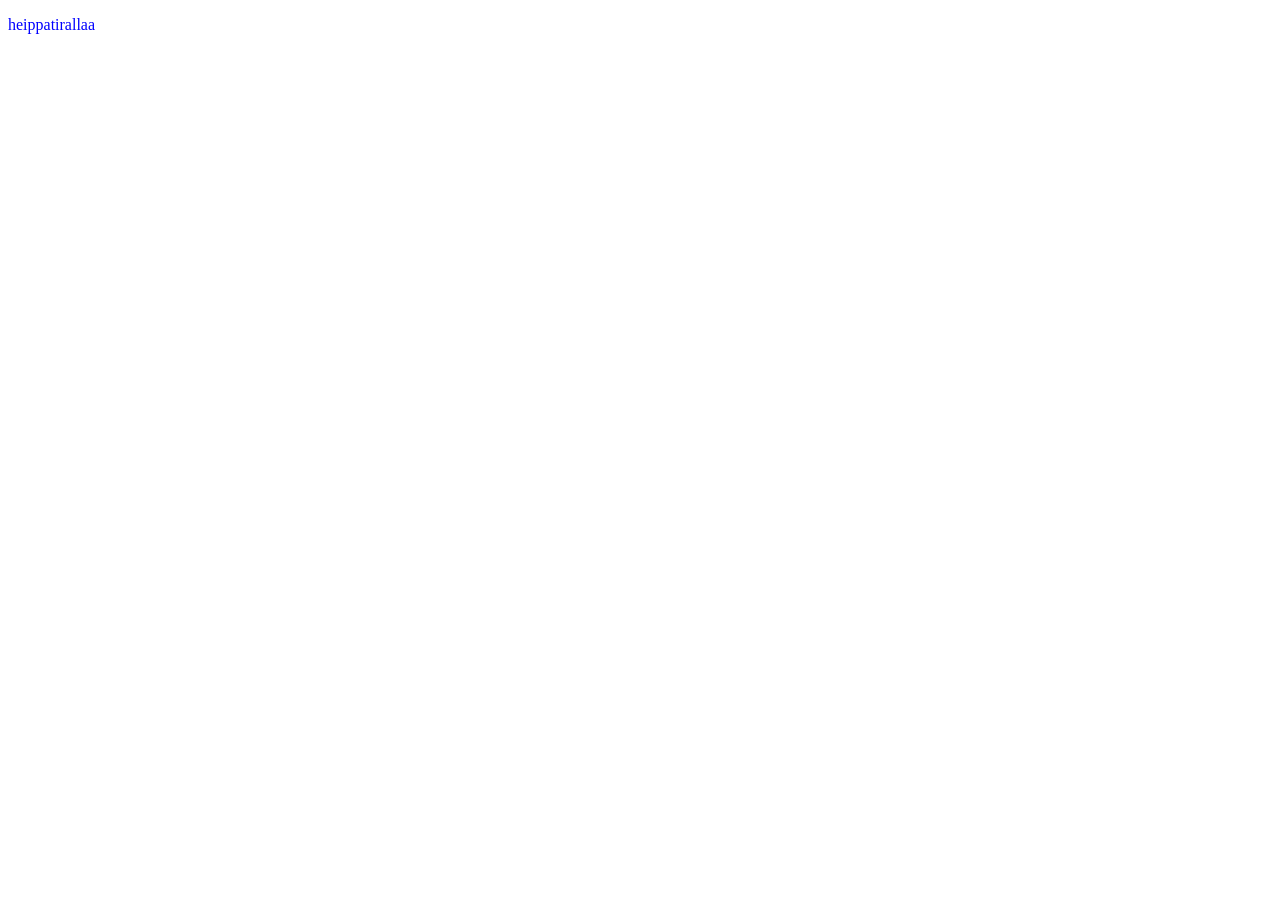
==== index.html @ c579ec0c "eka versio" ====
<!DOCTYPE html>
<html lang="en">
<head>
    <meta charset="UTF-8">
    <meta name="viewport" content="width=device-width, initial-scale=1.0">
    <title>Document</title>
    <link rel="stylesheet" href="style.css">
</head>
<body>
    <p>heippatirallaa</p>
</body>
</html>
---- style.css ----
p {
    color: blue
}
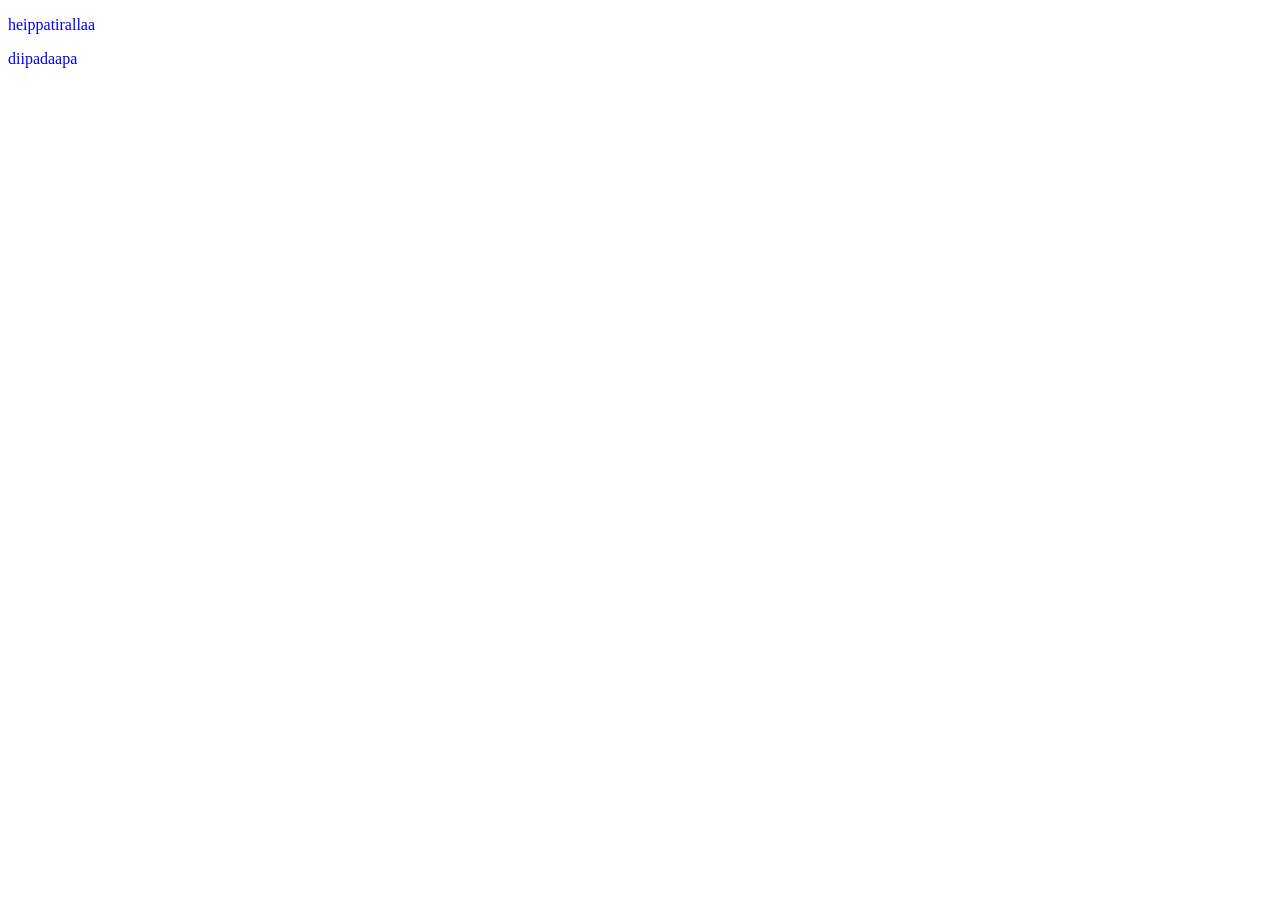
==== commit 5467f016: "lisäys" ====
--- a/index.html
+++ b/index.html
@@ -8,5 +8,6 @@
 </head>
 <body>
     <p>heippatirallaa</p>
+    <p>diipadaapa</p>
 </body>
 </html>
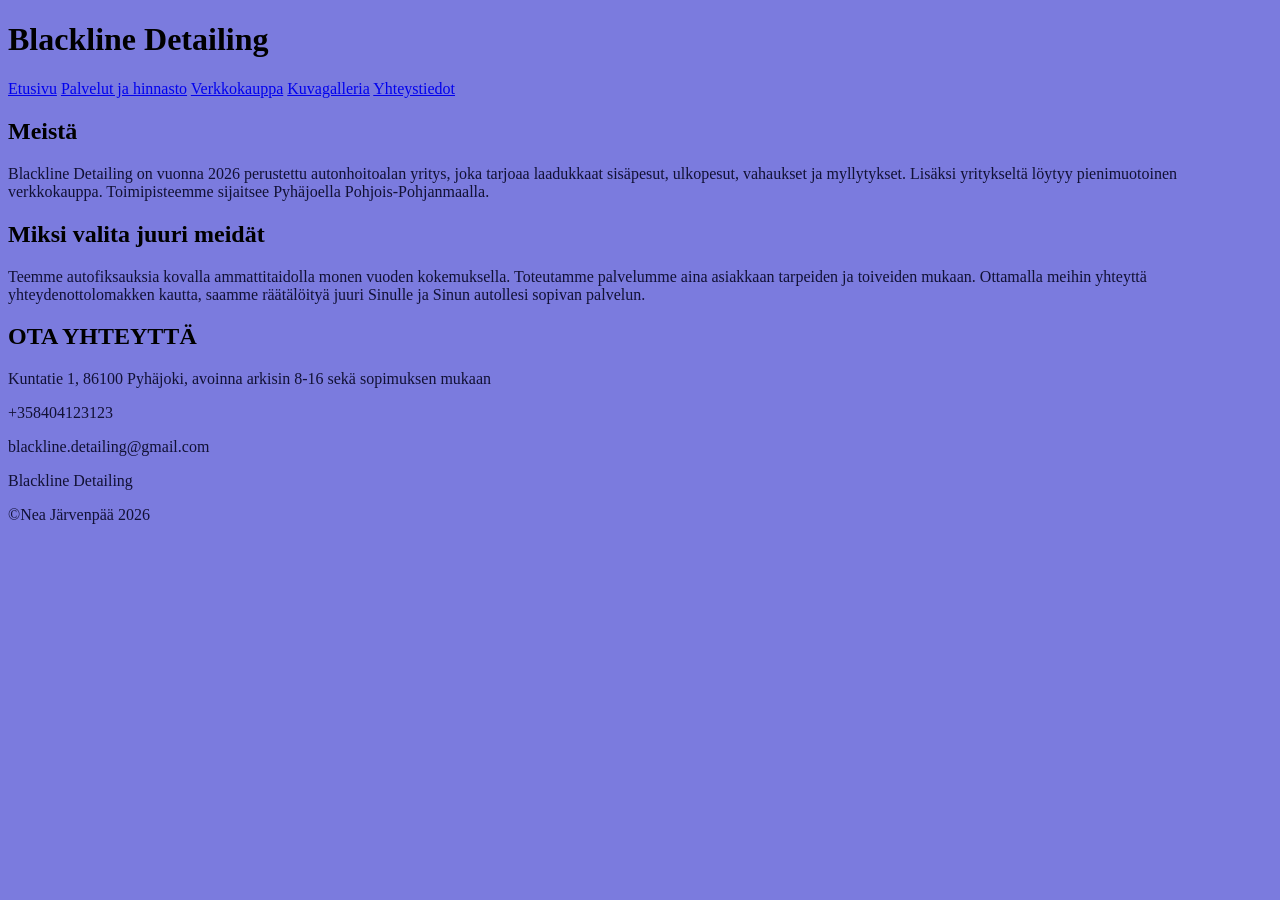
==== commit 7177d20f: "ensimmäinen vaihe" ====
--- a/index.html
+++ b/index.html
@@ -1,13 +1,86 @@
 <!DOCTYPE html>
+
 <html lang="en">
+
 <head>
+
     <meta charset="UTF-8">
+
     <meta name="viewport" content="width=device-width, initial-scale=1.0">
-    <title>Document</title>
-    <link rel="stylesheet" href="style.css">
+
+    <title>Blackline Detailing</title>
+
+    <link rel="stylesheet" href="css/style.css">
+
 </head>
+
 <body>
-    <p>heippatirallaa</p>
-    <p>diipadaapa</p>
+
+    <header>
+
+        <h1>Blackline Detailing</h1>
+
+        <nav>
+
+            <a href="index.html">Etusivu</a>
+
+            <a href="palvelut.html">Palvelut ja hinnasto</a>
+
+            <a href="verkkokauppa.html">Verkkokauppa</a>
+
+            <a href="galleria.html">Kuvagalleria</a>
+
+            <a href="yhteystiedot.html">Yhteystiedot</a>
+
+        </nav>
+
+    </header>
+
+    <main>
+
+        <article>
+
+            <section></section>
+
+            <h2>Meistä</h2>
+
+            <p>Blackline Detailing on vuonna 2026 perustettu autonhoitoalan yritys, joka tarjoaa laadukkaat sisäpesut,
+                ulkopesut, vahaukset ja myllytykset. Lisäksi yritykseltä löytyy pienimuotoinen verkkokauppa. Toimipisteemme sijaitsee Pyhäjoella Pohjois-Pohjanmaalla.</p>
+
+            </section>
+
+            <section>
+
+                <h2>Miksi valita juuri meidät</h2>
+
+                <p>Teemme autofiksauksia kovalla ammattitaidolla monen vuoden kokemuksella. Toteutamme palvelumme aina asiakkaan tarpeiden ja toiveiden mukaan. Ottamalla meihin yhteyttä yhteydenottolomakken kautta, saamme räätälöityä juuri Sinulle ja Sinun autollesi sopivan palvelun.</p>
+
+            </section>
+
+        </article>
+
+        <aside>
+
+            <h2>OTA YHTEYTTÄ</h2>
+
+            <p>Kuntatie 1, 86100 Pyhäjoki, avoinna arkisin 8-16 sekä sopimuksen mukaan</p>
+
+            <p>+358404123123</p>
+
+            <p>blackline.detailing@gmail.com</p>
+
+        </aside>
+
+    </main>
+
+    <footer>
+
+        <p>Blackline Detailing</p>
+
+        <p>&copy;Nea Järvenpää 2026</p>
+
+    </footer>
+
 </body>
+
 </html>
--- a/css/style.css
+++ b/css/style.css
@@ -0,0 +1,8 @@
+body {
+    background-color: rgb(123, 123, 222);
+}
+
+p {
+    color: rgb(17, 17, 53)
+
+}
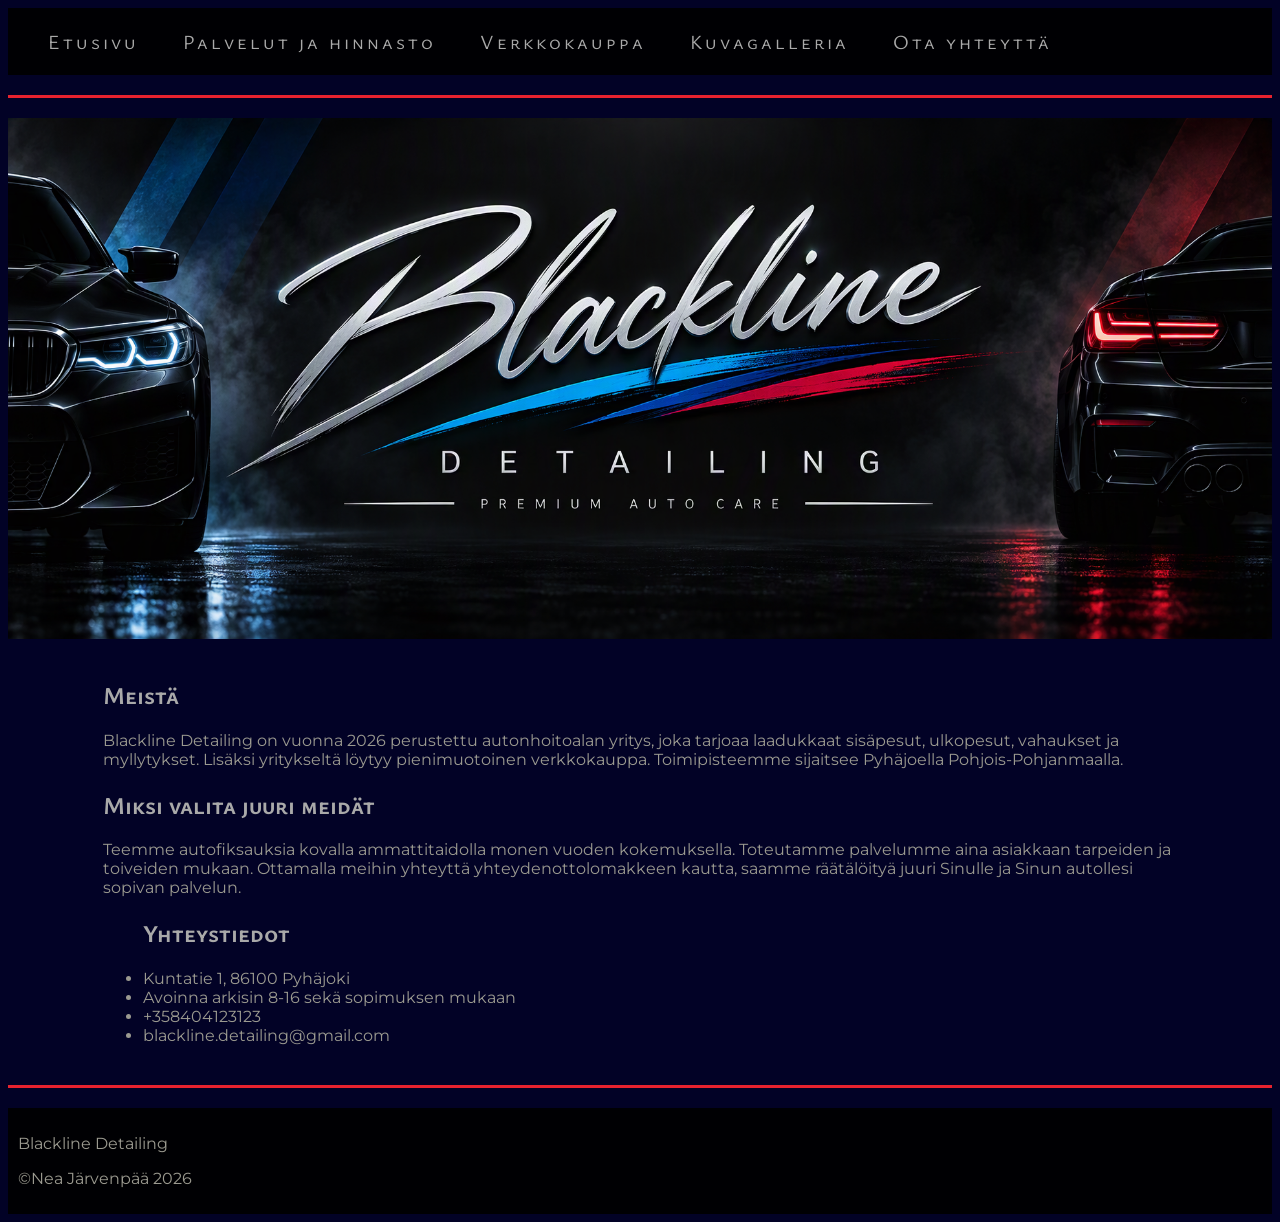
==== commit d3ca174d: "versio 2" ====
--- a/index.html
+++ b/index.html
@@ -1,6 +1,6 @@
 <!DOCTYPE html>
 
-<html lang="en">
+<html lang="fi">
 
 <head>
 
@@ -18,9 +18,7 @@
 
     <header>
 
-        <h1>Blackline Detailing</h1>
-
-        <nav>
+        <nav class="navi">
 
             <a href="index.html">Etusivu</a>
 
@@ -30,9 +28,13 @@
 
             <a href="galleria.html">Kuvagalleria</a>
 
-            <a href="yhteystiedot.html">Yhteystiedot</a>
+            <a href="yhteystiedot.html">Ota yhteyttä</a>
 
         </nav>
+
+        <div class="punainenviiva"></div>
+
+        <img src="kuvat/Banneri.png" alt="Blackline Detailing">
 
     </header>
 
@@ -40,12 +42,14 @@
 
         <article>
 
-            <section></section>
+            <section>
 
-            <h2>Meistä</h2>
+                <h2>Meistä</h2>
 
-            <p>Blackline Detailing on vuonna 2026 perustettu autonhoitoalan yritys, joka tarjoaa laadukkaat sisäpesut,
-                ulkopesut, vahaukset ja myllytykset. Lisäksi yritykseltä löytyy pienimuotoinen verkkokauppa. Toimipisteemme sijaitsee Pyhäjoella Pohjois-Pohjanmaalla.</p>
+                <p>Blackline Detailing on vuonna 2026 perustettu autonhoitoalan yritys, joka tarjoaa laadukkaat
+                    sisäpesut,
+                    ulkopesut, vahaukset ja myllytykset. Lisäksi yritykseltä löytyy pienimuotoinen verkkokauppa.
+                    Toimipisteemme sijaitsee Pyhäjoella Pohjois-Pohjanmaalla.</p>
 
             </section>
 
@@ -53,7 +57,9 @@
 
                 <h2>Miksi valita juuri meidät</h2>
 
-                <p>Teemme autofiksauksia kovalla ammattitaidolla monen vuoden kokemuksella. Toteutamme palvelumme aina asiakkaan tarpeiden ja toiveiden mukaan. Ottamalla meihin yhteyttä yhteydenottolomakken kautta, saamme räätälöityä juuri Sinulle ja Sinun autollesi sopivan palvelun.</p>
+                <p>Teemme autofiksauksia kovalla ammattitaidolla monen vuoden kokemuksella. Toteutamme palvelumme aina
+                    asiakkaan tarpeiden ja toiveiden mukaan. Ottamalla meihin yhteyttä yhteydenottolomakkeen kautta,
+                    saamme räätälöityä juuri Sinulle ja Sinun autollesi sopivan palvelun.</p>
 
             </section>
 
@@ -61,17 +67,25 @@
 
         <aside>
 
-            <h2>OTA YHTEYTTÄ</h2>
+            <ul>
 
-            <p>Kuntatie 1, 86100 Pyhäjoki, avoinna arkisin 8-16 sekä sopimuksen mukaan</p>
+                <h2>Yhteystiedot</h2>
 
-            <p>+358404123123</p>
+                <li>Kuntatie 1, 86100 Pyhäjoki</li>
 
-            <p>blackline.detailing@gmail.com</p>
+                <li>Avoinna arkisin 8-16 sekä sopimuksen mukaan</li>
+
+                <li>+358404123123</li>
+
+                <li>blackline.detailing@gmail.com</li>
+
+            </ul>
 
         </aside>
 
     </main>
+
+    <div class="punainenviiva"></div>
 
     <footer>
 
--- a/css/style.css
+++ b/css/style.css
@@ -1,8 +1,76 @@
+@import url('https://fonts.googleapis.com/css2?family=Montserrat:wght@300;400;500;600&family=Permanent+Marker&family=Ysabeau+SC:wght@300;400;500;600&display=swap');
+
 body {
-    background-color: rgb(123, 123, 222);
+    background-color: rgb(2, 2, 38);
 }
 
-p {
-    color: rgb(17, 17, 53)
+header img {
+    width: 100%;
+    height: auto;
+    display: block;
+    margin-top: 20px;
+}
 
+main {
+    width: 85%;
+    max-width: 1200px;
+    margin: 40px auto;
+}
+
+footer {
+    background-color: rgb(0, 0, 3);
+    padding: 10px;
+}
+
+p, li {
+    color: rgb(155, 154, 144);
+    font-family: "Montserrat", sans-serif;
+}
+
+h1 {
+    color: darkgray;
+    font-family: "Permanent Marker", cursive;
+}
+
+h2, h3 {
+    color: darkgray;
+    font-family: "Ysabeau SC", sans-serif;
+}
+
+.navi {
+    background-color: rgb(0, 0, 3);
+    padding: 20px;
+}
+
+.navi a {
+    color: darkgray;
+    font-family: "Ysabeau SC", sans-serif;
+    font-size: 20px;
+    letter-spacing: 3px;
+    text-decoration: none;
+    padding: 10px;
+    margin: 10px;
+}
+
+.punainenviiva {
+    height: 3px;
+    background-color: rgb(231, 34, 46);
+    margin: 20px 0px;
+}
+
+.palvelut {
+    box-sizing: border-box;
+    width: 300px;
+    background-color: rgb(0, 0, 3);
+    padding: 20px;
+    margin: 24px;
+    border: 4px solid rgb(231, 34, 46);
+    border-radius: 20px;
+}
+
+.tuotteet {
+    background-color: rgb(0, 0, 3);
+    padding: 25px 40px;
+    margin: 12px;
+    border-radius: 20px;
 }
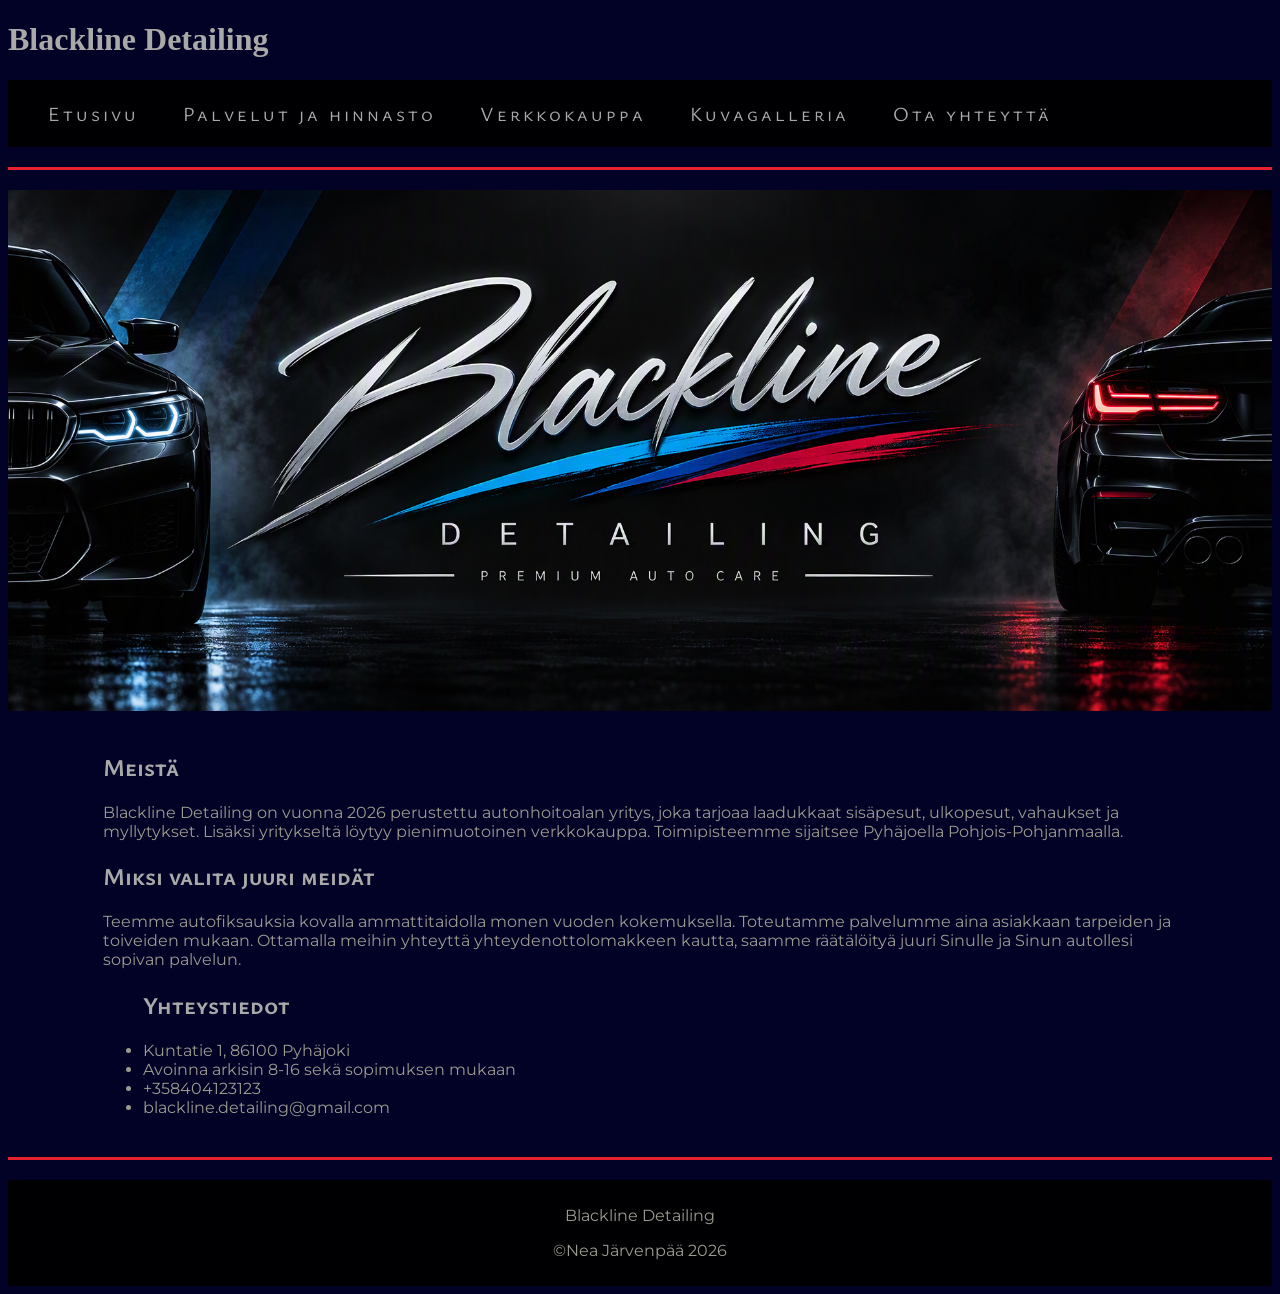
==== commit d08a2501: "muutoksia" ====
--- a/index.html
+++ b/index.html
@@ -17,6 +17,8 @@
 <body>
 
     <header>
+
+        <h1>Blackline Detailing</h1>
 
         <nav class="navi">
 
--- a/css/style.css
+++ b/css/style.css
@@ -20,6 +20,7 @@
 footer {
     background-color: rgb(0, 0, 3);
     padding: 10px;
+    text-align: center;
 }
 
 p, li {
@@ -64,7 +65,7 @@
     background-color: rgb(0, 0, 3);
     padding: 20px;
     margin: 24px;
-    border: 4px solid rgb(231, 34, 46);
+    border: 3px solid rgb(231, 34, 46);
     border-radius: 20px;
 }
 
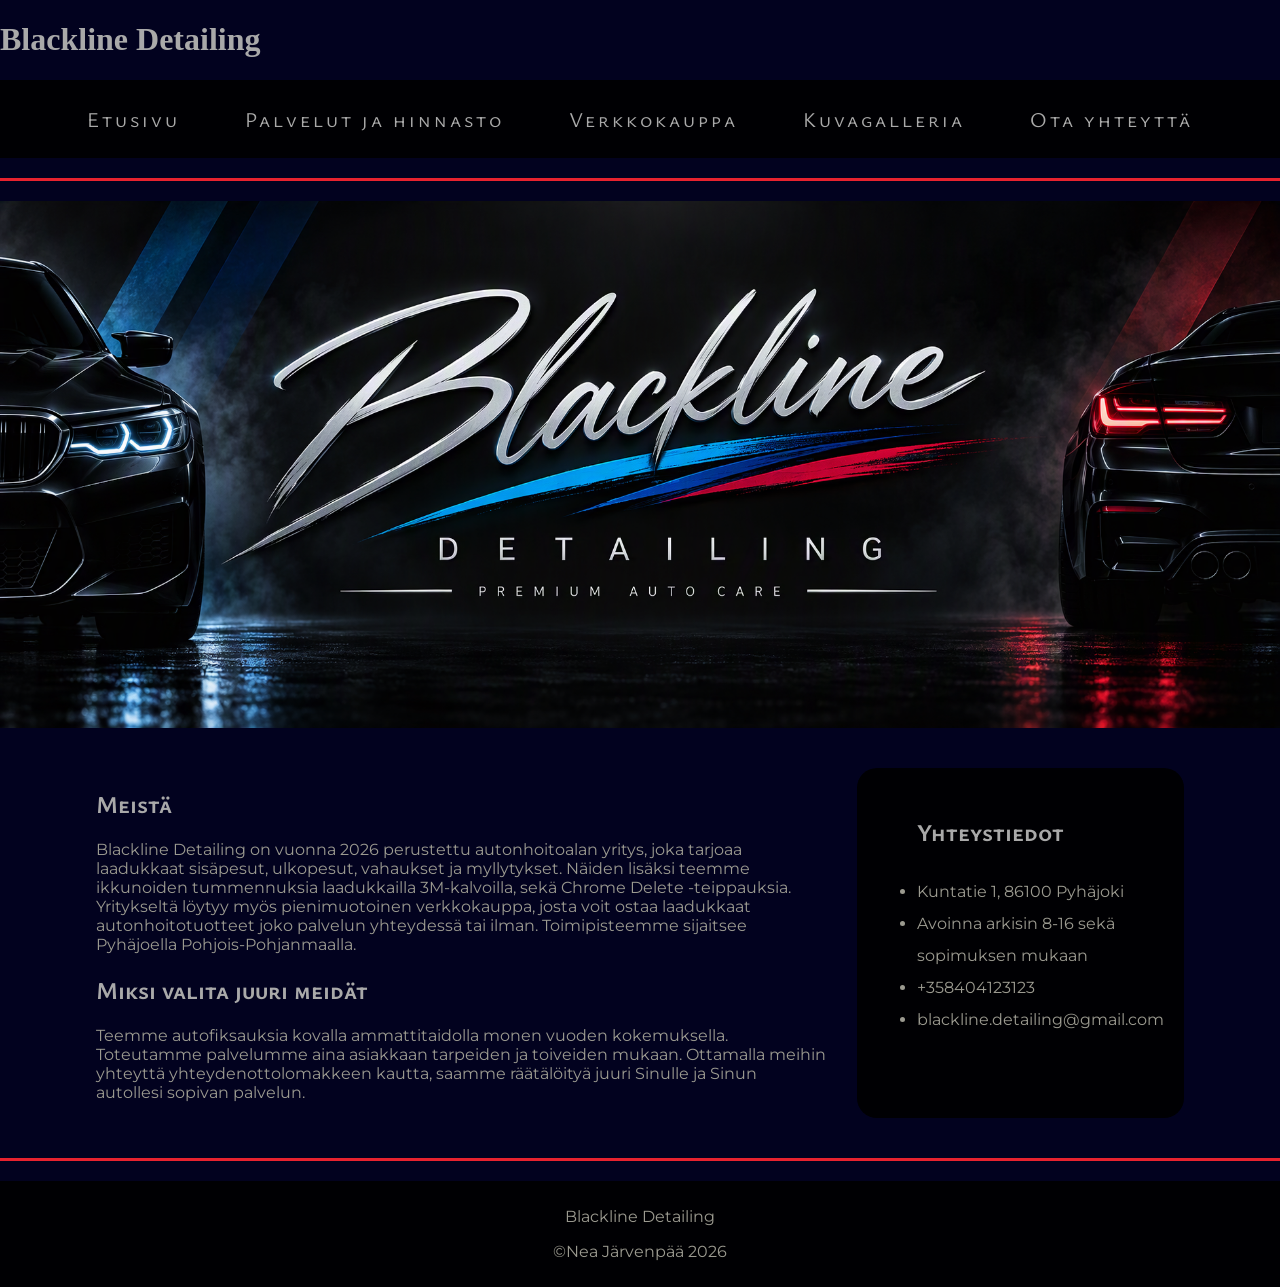
==== commit 21a705c4: "vaihe 3" ====
--- a/index.html
+++ b/index.html
@@ -20,25 +20,27 @@
 
         <h1>Blackline Detailing</h1>
 
-        <nav class="navi">
+    </header>
 
-            <a href="index.html">Etusivu</a>
+    <nav class="navi">
 
-            <a href="palvelut.html">Palvelut ja hinnasto</a>
+        <a href="index.html">Etusivu</a>
 
-            <a href="verkkokauppa.html">Verkkokauppa</a>
+        <a href="palvelut.html">Palvelut ja hinnasto</a>
 
-            <a href="galleria.html">Kuvagalleria</a>
+        <a href="verkkokauppa.html">Verkkokauppa</a>
 
-            <a href="yhteystiedot.html">Ota yhteyttä</a>
+        <a href="galleria.html">Kuvagalleria</a>
 
-        </nav>
+        <a href="yhteystiedot.html">Ota yhteyttä</a>
 
-        <div class="punainenviiva"></div>
+    </nav>
 
-        <img src="kuvat/Banneri.png" alt="Blackline Detailing">
+    <div class="punainenviiva"></div>
 
-    </header>
+    <img src="kuvat/Banneri.png" class="banneri" alt="Blackline Detailing">
+
+
 
     <main>
 
@@ -49,8 +51,10 @@
                 <h2>Meistä</h2>
 
                 <p>Blackline Detailing on vuonna 2026 perustettu autonhoitoalan yritys, joka tarjoaa laadukkaat
-                    sisäpesut,
-                    ulkopesut, vahaukset ja myllytykset. Lisäksi yritykseltä löytyy pienimuotoinen verkkokauppa.
+                    sisäpesut, ulkopesut, vahaukset ja myllytykset. Näiden lisäksi teemme ikkunoiden tummennuksia
+                    laadukkailla
+                    3M-kalvoilla, sekä Chrome Delete -teippauksia. Yritykseltä löytyy myös pienimuotoinen verkkokauppa,
+                    josta voit ostaa laadukkaat autonhoitotuotteet joko palvelun yhteydessä tai ilman.
                     Toimipisteemme sijaitsee Pyhäjoella Pohjois-Pohjanmaalla.</p>
 
             </section>
--- a/css/style.css
+++ b/css/style.css
@@ -1,10 +1,16 @@
 @import url('https://fonts.googleapis.com/css2?family=Montserrat:wght@300;400;500;600&family=Permanent+Marker&family=Ysabeau+SC:wght@300;400;500;600&display=swap');
 
+/* YLEISET JUTUT */
 body {
-    background-color: rgb(2, 2, 38);
+    margin: 0px;
+    background-color: rgb(2, 2, 31);
 }
 
-header img {
+header {
+    background-color: rgb(2, 2, 31);
+}
+
+.banneri {
     width: 100%;
     height: auto;
     display: block;
@@ -12,9 +18,23 @@
 }
 
 main {
+    display: flex;
     width: 85%;
     max-width: 1200px;
     margin: 40px auto;
+    gap: 30px;
+}
+
+article {
+    flex: 3;
+}
+
+aside {
+    background-color: rgb(0, 0, 3);
+    padding: 20px;
+    border-radius: 20px;
+    line-height: 2.0;
+    flex: 1;
 }
 
 footer {
@@ -23,7 +43,8 @@
     text-align: center;
 }
 
-p, li {
+p,
+li {
     color: rgb(155, 154, 144);
     font-family: "Montserrat", sans-serif;
 }
@@ -33,24 +54,37 @@
     font-family: "Permanent Marker", cursive;
 }
 
-h2, h3 {
+h2,
+h3 {
     color: darkgray;
     font-family: "Ysabeau SC", sans-serif;
 }
 
+/* NAVIGAATIO*/
 .navi {
+    position: sticky;
+    top: 0;
+    z-index: 1000;
     background-color: rgb(0, 0, 3);
-    padding: 20px;
+    padding: 15px;
+    display: flex;
+    justify-content: center;
+    flex-wrap: wrap;
+    gap: 15px;
 }
 
 .navi a {
+    display: block;
     color: darkgray;
     font-family: "Ysabeau SC", sans-serif;
-    font-size: 20px;
+    font-size: 21px;
     letter-spacing: 3px;
     text-decoration: none;
-    padding: 10px;
-    margin: 10px;
+    padding: 10px 25px;
+}
+
+.navi a:hover {
+    background-color: rgb(1, 1, 20);
 }
 
 .punainenviiva {
@@ -59,19 +93,92 @@
     margin: 20px 0px;
 }
 
+/*PALVELUT*/
 .palvelut {
-    box-sizing: border-box;
-    width: 300px;
+    display: flex;
+    align-items: center;
     background-color: rgb(0, 0, 3);
-    padding: 20px;
+    padding: 15px 15px;
     margin: 24px;
     border: 3px solid rgb(231, 34, 46);
     border-radius: 20px;
 }
 
+.palveluteksti {
+    padding: 20px;
+}
+
+.palvelut img {
+    width: 300px;
+    height: 250px;
+    object-fit: cover;
+    border-radius: 5px;
+}
+
+.palvelut:nth-of-type(even) {
+    flex-direction: row-reverse;
+}
+
+.tokakuva {
+    display: none;
+}
+
+.ekakuva:hover {
+    display: none;
+}
+
+.ekakuva:hover+.tokakuva {
+    /*TARKISTA TOIMINTA*/
+    display: block;
+}
+
+/*VERKKOKAUPPA*/
 .tuotteet {
+    display: flex;
+    align-items: center;
     background-color: rgb(0, 0, 3);
-    padding: 25px 40px;
-    margin: 12px;
+    padding: 25px;
+    margin: 20px;
     border-radius: 20px;
+}
+
+.tuotteet img {
+    width: 200px;
+    height: auto;
+    margin-right: 30px;
+    border-radius: 5px;
+    transition: 0.3s;
+    cursor: pointer;
+}
+
+.tuoteteksti {
+    flex: 1;
+}
+
+.tuoteteksti h2 {
+    margin-top: 0;
+}
+
+.tuotteet img:hover {
+    transform: scale(1.25);
+}
+
+/*GALLERIA*/
+.galleria {
+    display: flex;
+    flex-wrap: wrap;
+    justify-content: center;
+    gap: 20px;
+}
+
+.galleria img {
+    width: 350px;
+    height: 250px;
+    object-fit: cover;
+    border-radius: 5px;
+    transition: 0.3s;
+}
+
+.galleria img:hover {
+    transform: scale(1.15);
 }
